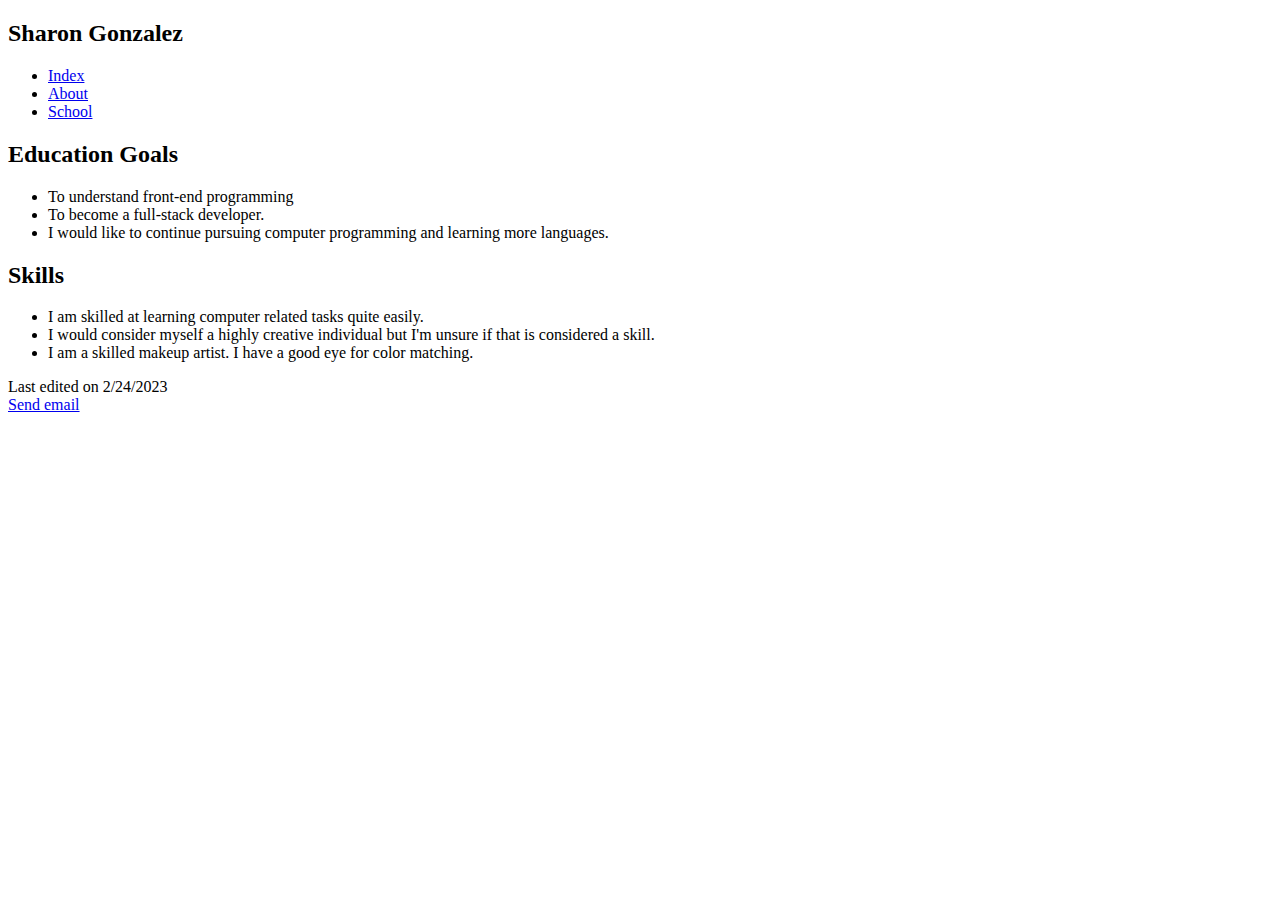
==== about.html @ 22f03a11 "Add files via upload" ====
<!DOCTYPE html>
<html lang="en">
<head>
<meta charset="utf-8">
<title>Sharon Gonzalez</title>
</head>
<body>
 <h2>Sharon Gonzalez</h2>   
<nav>
<ul>
   <li><a href="index.html">Index</a></li>
   <li><a href="about.html">About</a></li>
   <li><a href="#">School</a></li>
</ul>
</nav>
<h2>Education Goals</h2>
<ul>
  <li>To understand front-end programming</li>
  <li>To become a full-stack developer.</li>
  <li>I would like to continue pursuing computer programming and learning more languages.</li>  
</ul>
<h2>Skills</h2>
<ul>
  <li>I am skilled at learning computer related tasks quite easily.</li>
  <li>I would consider myself a highly creative individual but I'm unsure if that is considered a skill.</li>
  <li>I am a skilled makeup artist. I have a good eye for color matching.</li>
</ul> 
<footer>  Last edited on 2/24/2023  </footer>
    </body>
</html>
<a href="mailto:someone@example.com">Send email</a>
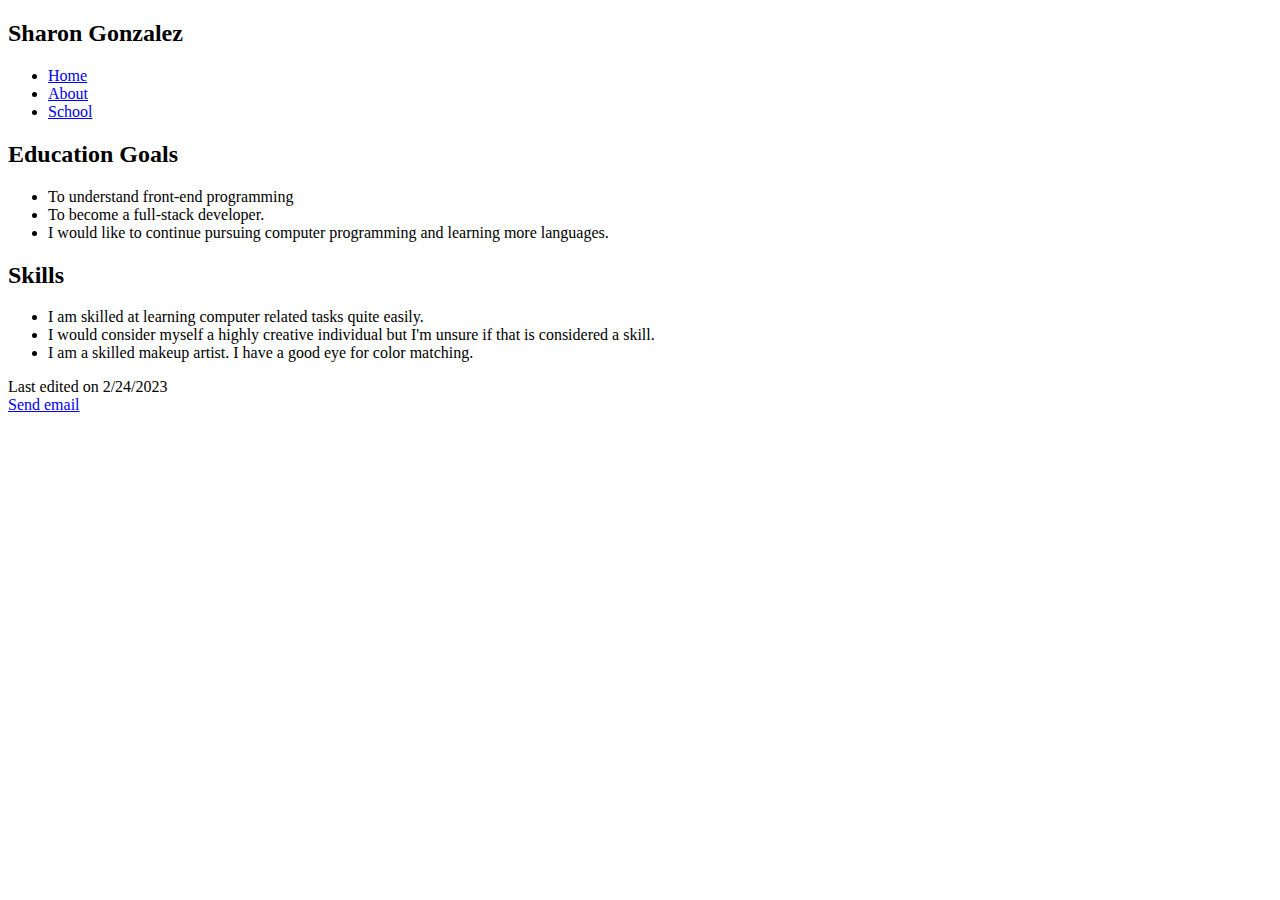
==== commit 7ac3b41f: "Add files via upload" ====
--- a/about.html
+++ b/about.html
@@ -8,7 +8,7 @@
  <h2>Sharon Gonzalez</h2>   
 <nav>
 <ul>
-   <li><a href="index.html">Index</a></li>
+   <li><a href="index.html">Home</a></li>
    <li><a href="about.html">About</a></li>
    <li><a href="#">School</a></li>
 </ul>
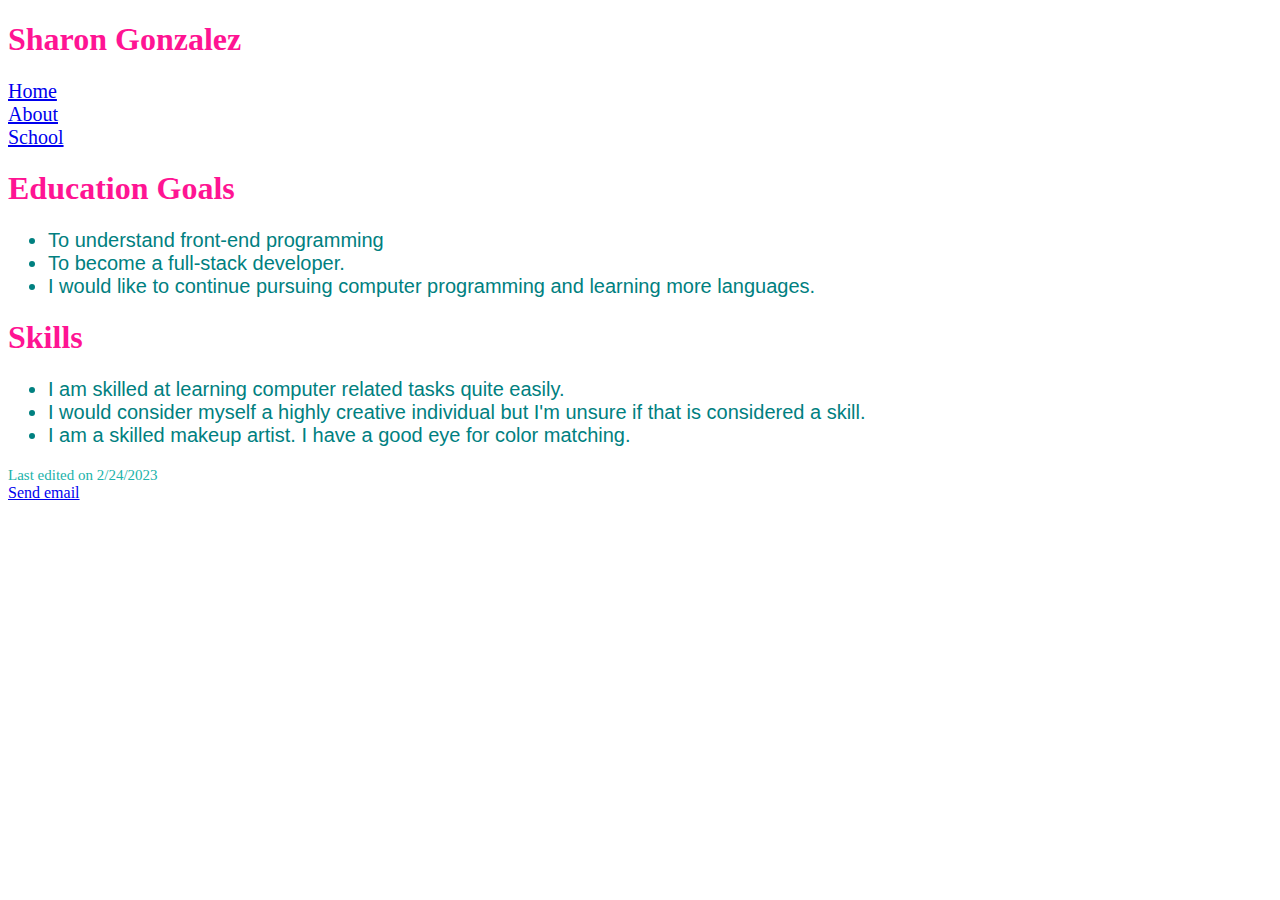
==== commit 3d5a809d: "Add files via upload" ====
--- a/about.html
+++ b/about.html
@@ -2,24 +2,23 @@
 <html lang="en">
 <head>
 <meta charset="utf-8">
+        <link rel="stylesheet" href="main.css">
 <title>Sharon Gonzalez</title>
 </head>
 <body>
- <h2>Sharon Gonzalez</h2>   
+ <h1>Sharon Gonzalez</h1>   
 <nav>
-<ul>
    <li><a href="index.html">Home</a></li>
    <li><a href="about.html">About</a></li>
    <li><a href="#">School</a></li>
-</ul>
 </nav>
-<h2>Education Goals</h2>
+<h1>Education Goals</h1>
 <ul>
   <li>To understand front-end programming</li>
   <li>To become a full-stack developer.</li>
   <li>I would like to continue pursuing computer programming and learning more languages.</li>  
 </ul>
-<h2>Skills</h2>
+<h1>Skills</h1>
 <ul>
   <li>I am skilled at learning computer related tasks quite easily.</li>
   <li>I would consider myself a highly creative individual but I'm unsure if that is considered a skill.</li>
--- a/main.css
+++ b/main.css
@@ -0,0 +1,28 @@
+h1 {
+  color:deeppink;
+  text-align:left;
+}
+p {
+  font-family:sans-serif;
+  font-size: 20px;
+}
+nav {
+    font-family:cursive;
+    font-size: 20px;
+    list-style-type: none;
+}
+ul {
+    font-family:sans-serif;
+    font-size: 20px;
+    color:teal;
+}
+section {
+  display: block;
+    color:rebeccapurple;
+}
+footer {
+    color:lightseagreen;
+    font-size: 15px;
+    font-family:cursive;
+}
+ 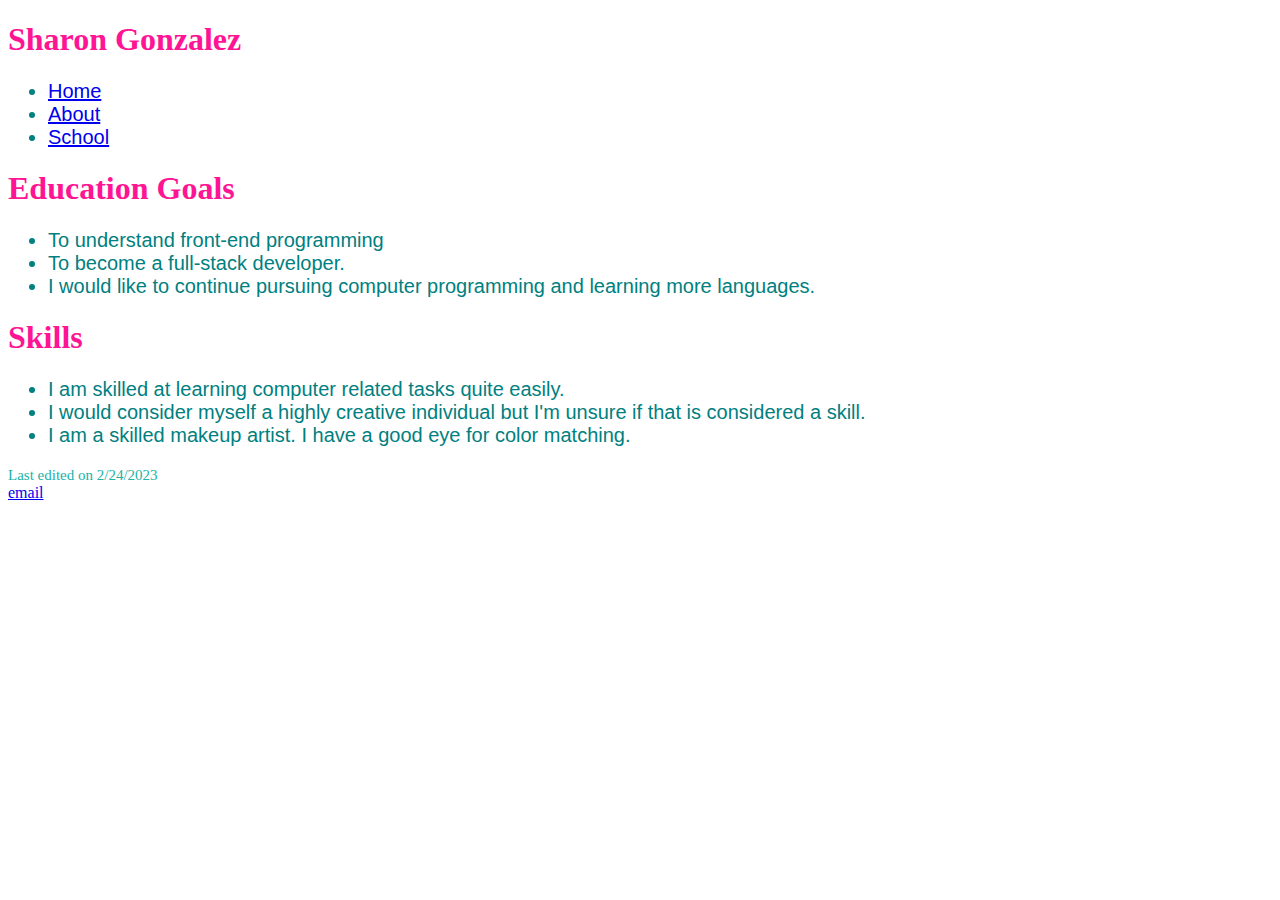
==== commit 42d804d8: "Add files via upload" ====
--- a/about.html
+++ b/about.html
@@ -1,16 +1,18 @@
 <!DOCTYPE html>
 <html lang="en">
 <head>
-<meta charset="utf-8">
-        <link rel="stylesheet" href="main.css">
 <title>Sharon Gonzalez</title>
+    <meta charset="utf-8">
 </head>
 <body>
+        <link rel="stylesheet" href="main.css">
  <h1>Sharon Gonzalez</h1>   
 <nav>
+    <ul>
    <li><a href="index.html">Home</a></li>
    <li><a href="about.html">About</a></li>
    <li><a href="#">School</a></li>
+    </ul>
 </nav>
 <h1>Education Goals</h1>
 <ul>
@@ -27,5 +29,5 @@
 <footer>  Last edited on 2/24/2023  </footer>
     </body>
 </html>
-<a href="mailto:someone@example.com">Send email</a>
-
+<a href="mailto:webmaster@example.com">email</a>
+ 
